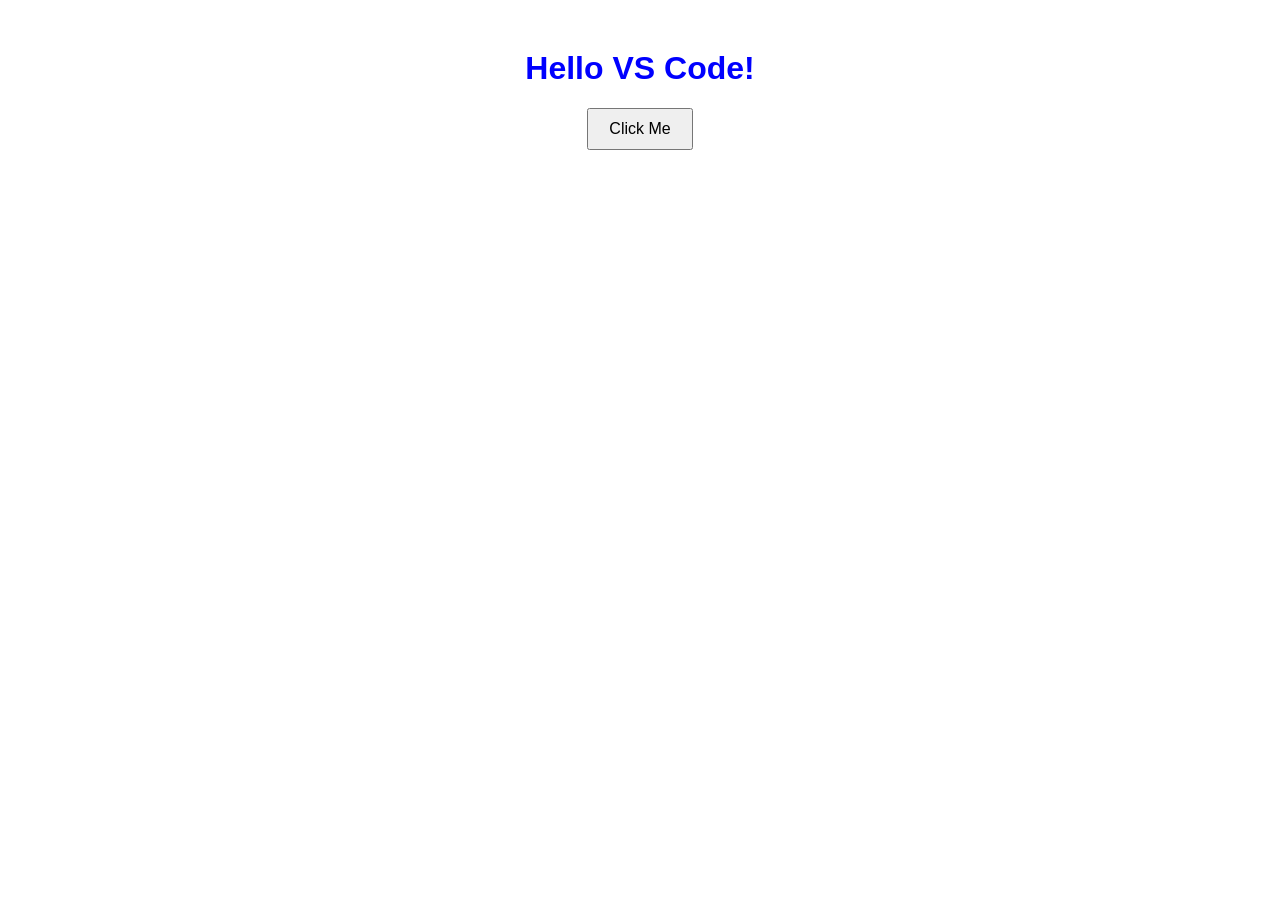
==== index.html @ 2939dace "Initial commit" ====
<!DOCTYPE html>
<html lang="en">
<head>
    <meta charset="UTF-8">
    <meta name="viewport" content="width=device-width, initial-scale=1.0">
    <title>VS Code Web Test</title>
    <link rel="stylesheet" href="style.css">
</head>
<body>
    <h1>Hello VS Code!</h1>
    <button id="clickMe">Click Me</button>

    <script src="script.js"></script>
</body>
</html>
---- style.css ----
body {
    font-family: Arial, sans-serif;
    text-align: center;
    margin-top: 50px;
}
header {
  background-color: rgb(165, 92, 184);
  text-align: center;
  padding: 20px;
}

h1 {
    color: blue;
}

button {
    padding: 10px 20px;
    font-size: 16px;
    cursor: pointer;
}
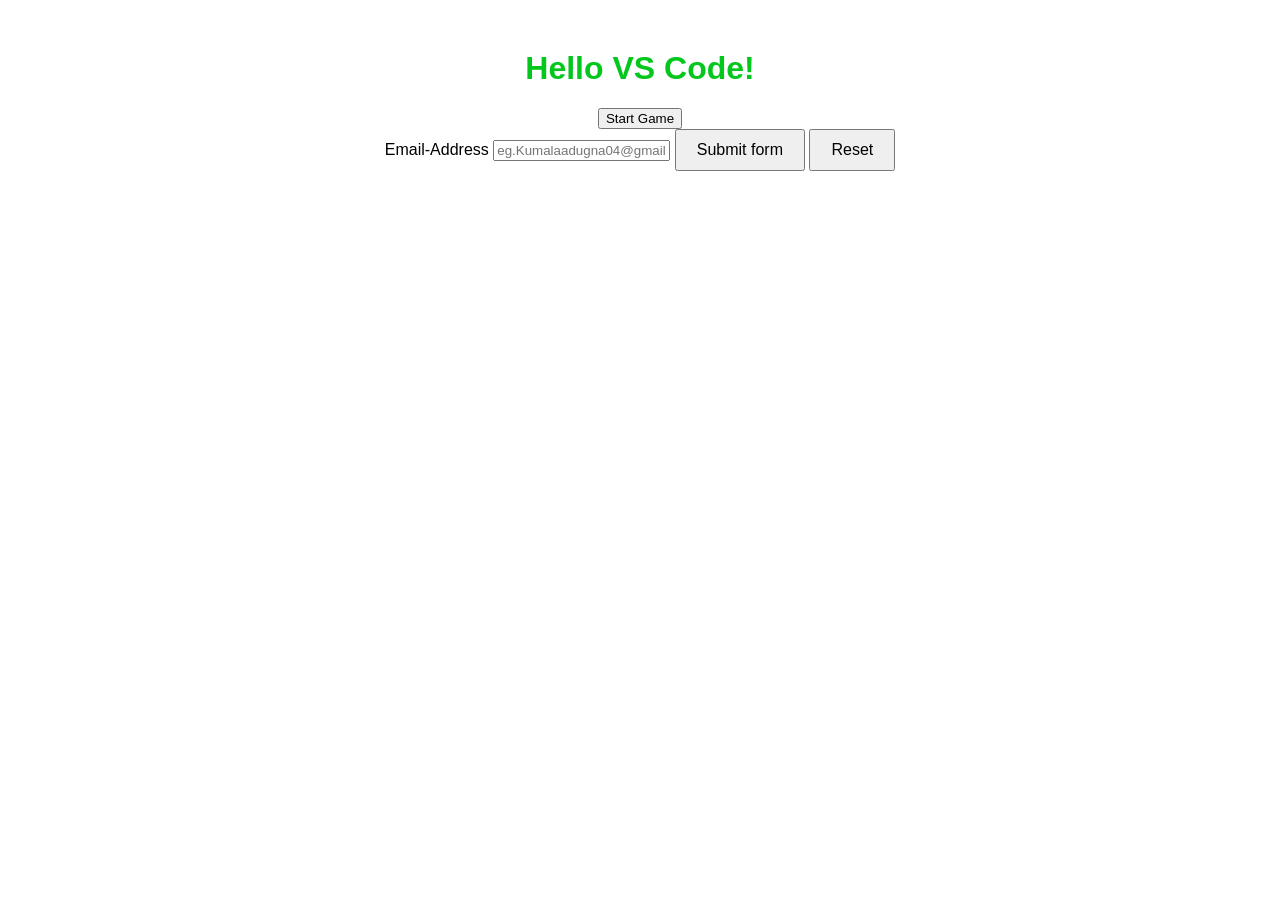
==== commit da3ce763: "Add website project files" ====
--- a/index.html
+++ b/index.html
@@ -7,9 +7,17 @@
     <link rel="stylesheet" href="style.css">
 </head>
 <body>
+
     <h1>Hello VS Code!</h1>
-    <button id="clickMe">Click Me</button>
 
-    <script src="script.js"></script>
+    <input class="start-btn" type="button" value="Start Game" />
+<script src="index.js"></script>
+
+    <form action="url goes here">
+        <label for="emai">Email-Address</label>
+        <input type="email" id="email" placeholder="eg.Kumalaadugna04@gmail.com" required >
+        <button type="submit">Submit form</button>
+        <button type="reset">Reset</button>
+    </form>
 </body>
 </html>
--- a/style.css
+++ b/style.css
@@ -10,11 +10,13 @@
 }
 
 h1 {
-    color: blue;
+    color: rgb(3, 199, 29);
+   
 }
 
 button {
     padding: 10px 20px;
     font-size: 16px;
     cursor: pointer;
+    
 }
